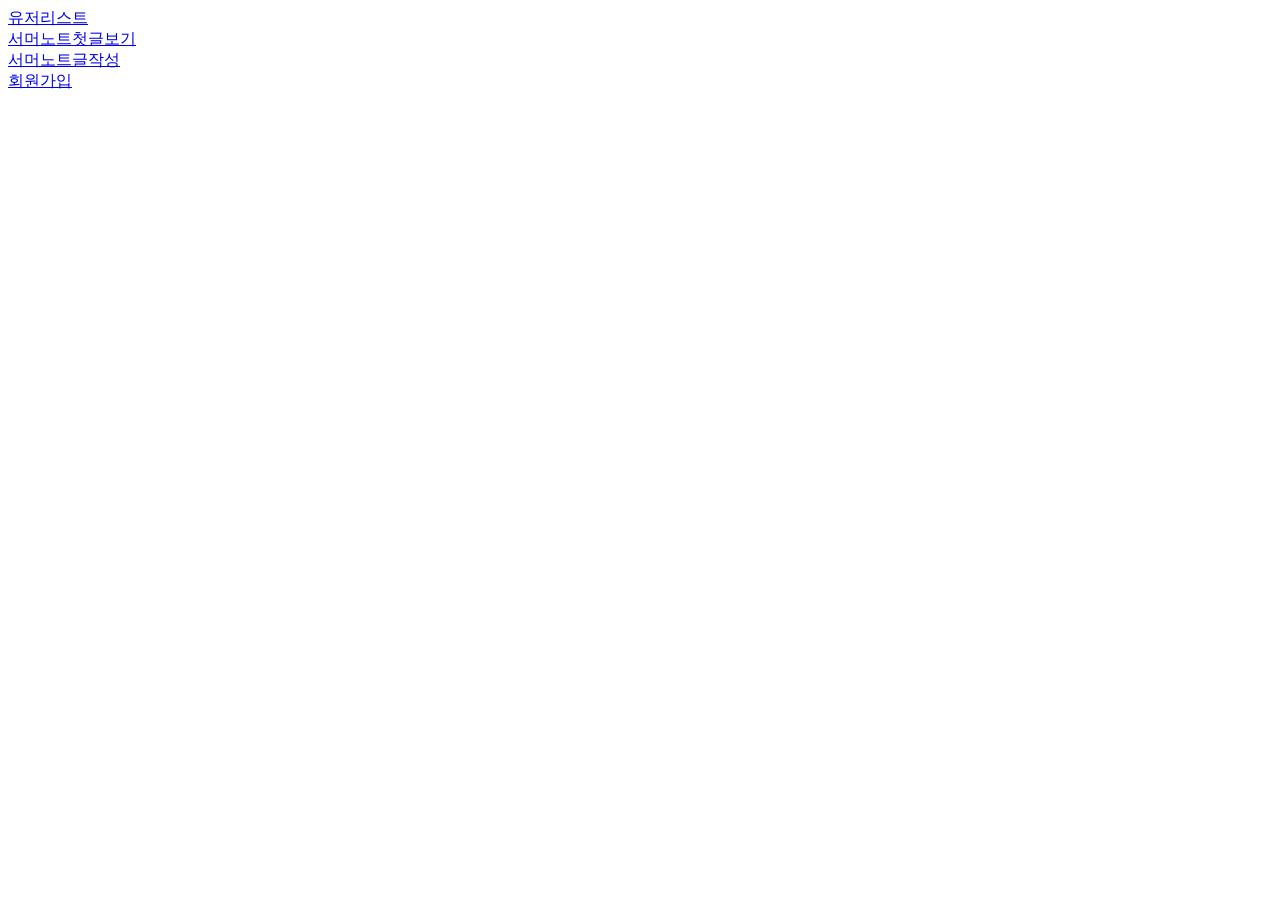
==== Spring_MMH/src/main/webapp/index.html @ 1ef5b249 "준용형님 작업물 별도 프로젝트로 푸쉬 코드 수정 필요" ====
<!DOCTYPE html>
<html>
<head>
<meta charset="UTF-8">
<title>Insert title here</title>
</head>
<body>

	<a href="user_list.do">유저리스트</a><br>
	<a href="user_meetinglogdetail.do?nno=1">서머노트첫글보기</a><br>
	<a href="user_meetinglogwrite.do">서머노트글작성</a><br>
	<a href="register.do">회원가입</a><br>
</body>
</html>
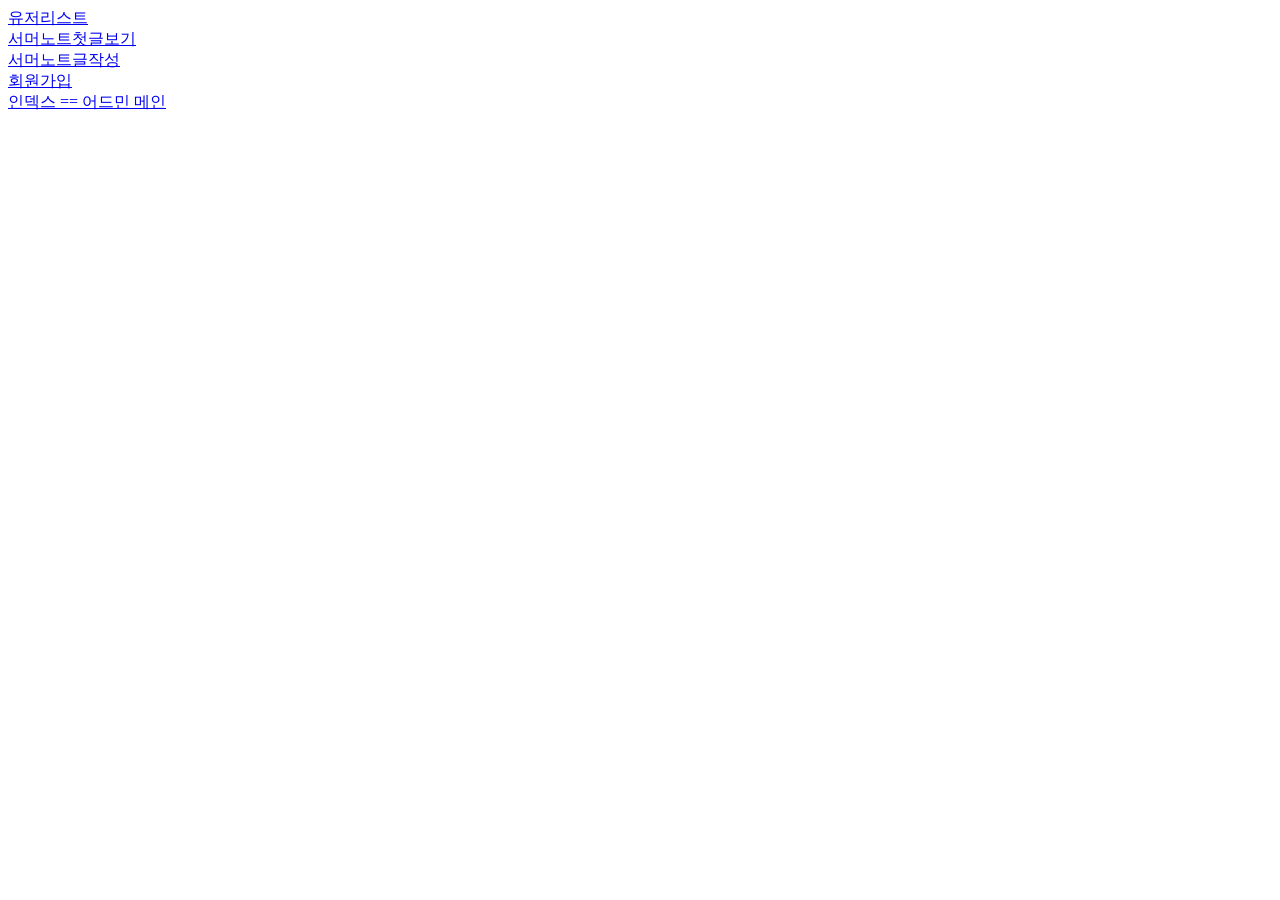
==== commit 7c5dee04: "2020-04-01 게시판+회원가입+메인페이지+ajax로그인 차후 코드 수정 필요" ====
--- a/Spring_MMH/src/main/webapp/index.html
+++ b/Spring_MMH/src/main/webapp/index.html
@@ -10,5 +10,8 @@
 	<a href="user_meetinglogdetail.do?nno=1">서머노트첫글보기</a><br>
 	<a href="user_meetinglogwrite.do">서머노트글작성</a><br>
 	<a href="register.do">회원가입</a><br>
+	<a href="admin_main.do">인덱스 == 어드민 메인</a>
+	
+<!-- 	<jsp:forward page="index.do"></jsp:forward> -->
 </body>
 </html>
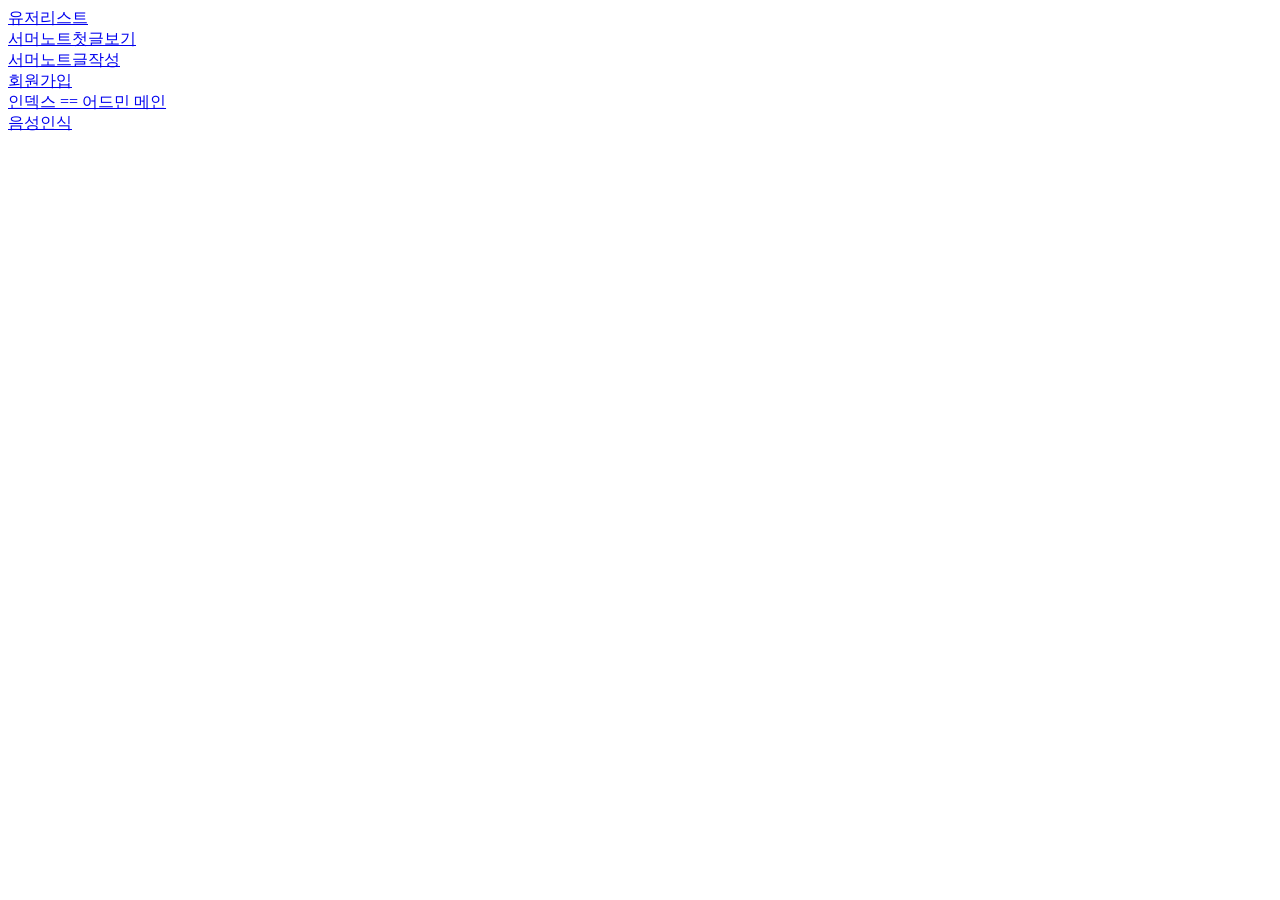
==== commit da415d69: "Spring_MMH 프로젝트로 수정!!!!!!!!!!!!!!!!!!!!!!!!!!!!!!!!!!!!!!!!!!!!!!!!!!!!!!!!!!!!!!!!!!!!!!!!!!!!!!!!!" ====
--- a/Spring_MMH/src/main/webapp/index.html
+++ b/Spring_MMH/src/main/webapp/index.html
@@ -10,7 +10,8 @@
 	<a href="user_meetinglogdetail.do?nno=1">서머노트첫글보기</a><br>
 	<a href="user_meetinglogwrite.do">서머노트글작성</a><br>
 	<a href="register.do">회원가입</a><br>
-	<a href="admin_main.do">인덱스 == 어드민 메인</a>
+	<a href="admin_main.do">인덱스 == 어드민 메인</a><br>
+	<a href="voice_speech.do">음성인식</a><br>
 	
 <!-- 	<jsp:forward page="index.do"></jsp:forward> -->
 </body>
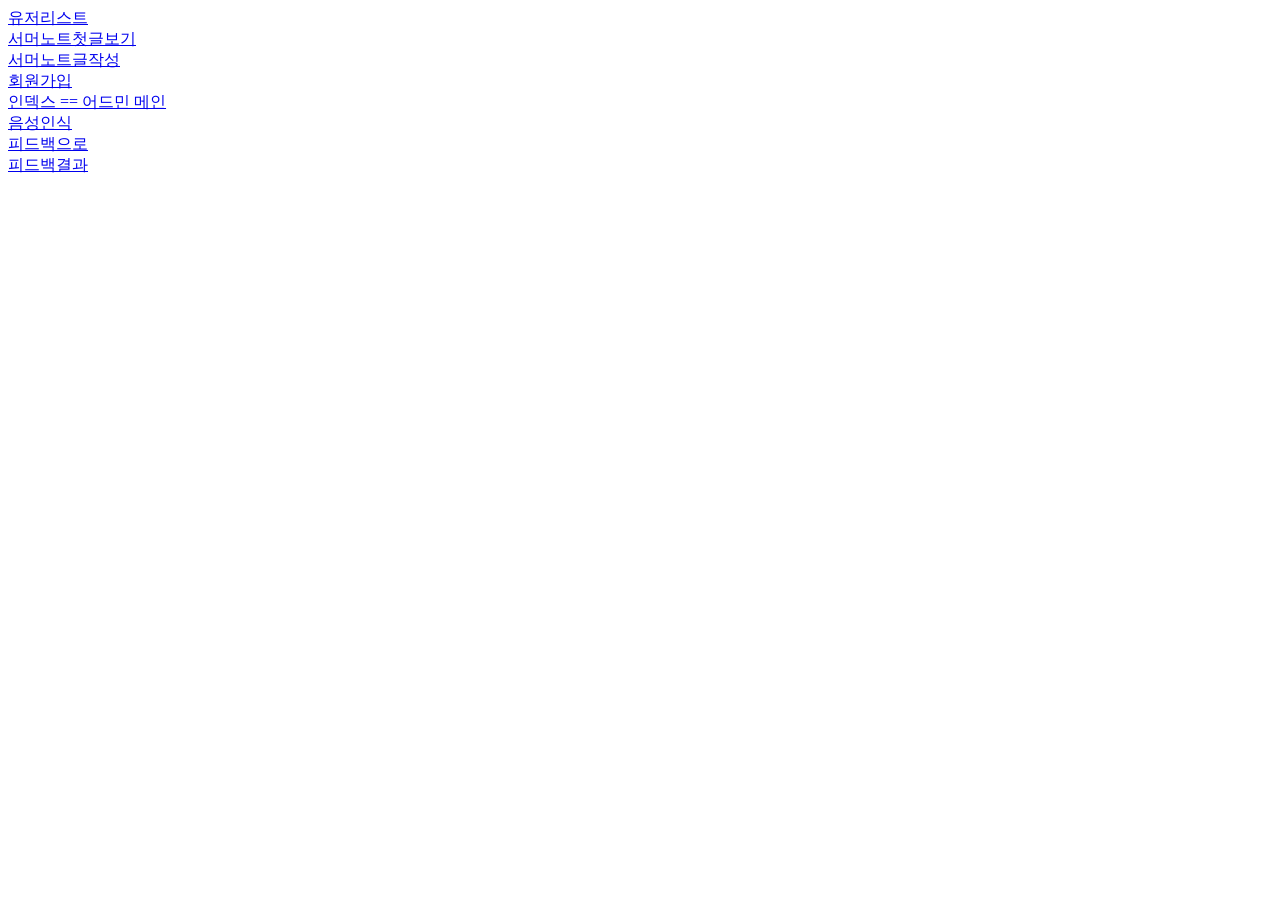
==== commit e63c3311: "2020-04-03 결제,달력,지도,드로잉,css수정필요 / 메인페이지서 이미지 경로 요청 루프도는거 수정 필요" ====
--- a/Spring_MMH/src/main/webapp/index.html
+++ b/Spring_MMH/src/main/webapp/index.html
@@ -12,7 +12,8 @@
 	<a href="register.do">회원가입</a><br>
 	<a href="admin_main.do">인덱스 == 어드민 메인</a><br>
 	<a href="voice_speech.do">음성인식</a><br>
-	
+	<a href="feedback.do">피드백으로</a><br>
+	<a href="feedback_res.do">피드백결과</a><br>
 <!-- 	<jsp:forward page="index.do"></jsp:forward> -->
 </body>
 </html>
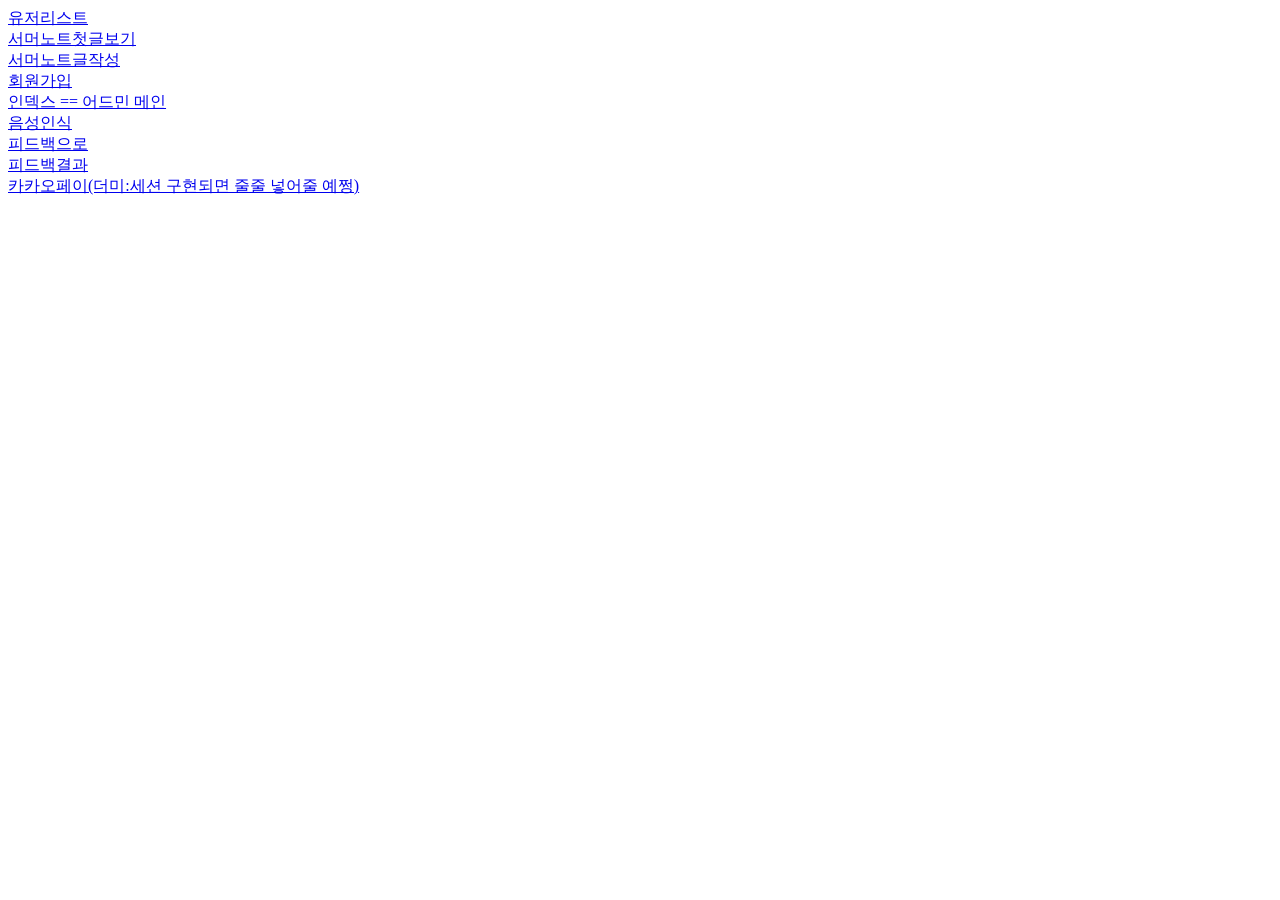
==== commit 5488d320: "Add Kakao Pay function" ====
--- a/Spring_MMH/src/main/webapp/index.html
+++ b/Spring_MMH/src/main/webapp/index.html
@@ -14,6 +14,8 @@
 	<a href="voice_speech.do">음성인식</a><br>
 	<a href="feedback.do">피드백으로</a><br>
 	<a href="feedback_res.do">피드백결과</a><br>
+	<a href="user_pay_main.do">카카오페이(더미:세션 구현되면 줄줄 넣어줄 예쩡)</a><br>
+	
 <!-- 	<jsp:forward page="index.do"></jsp:forward> -->
 </body>
 </html>
